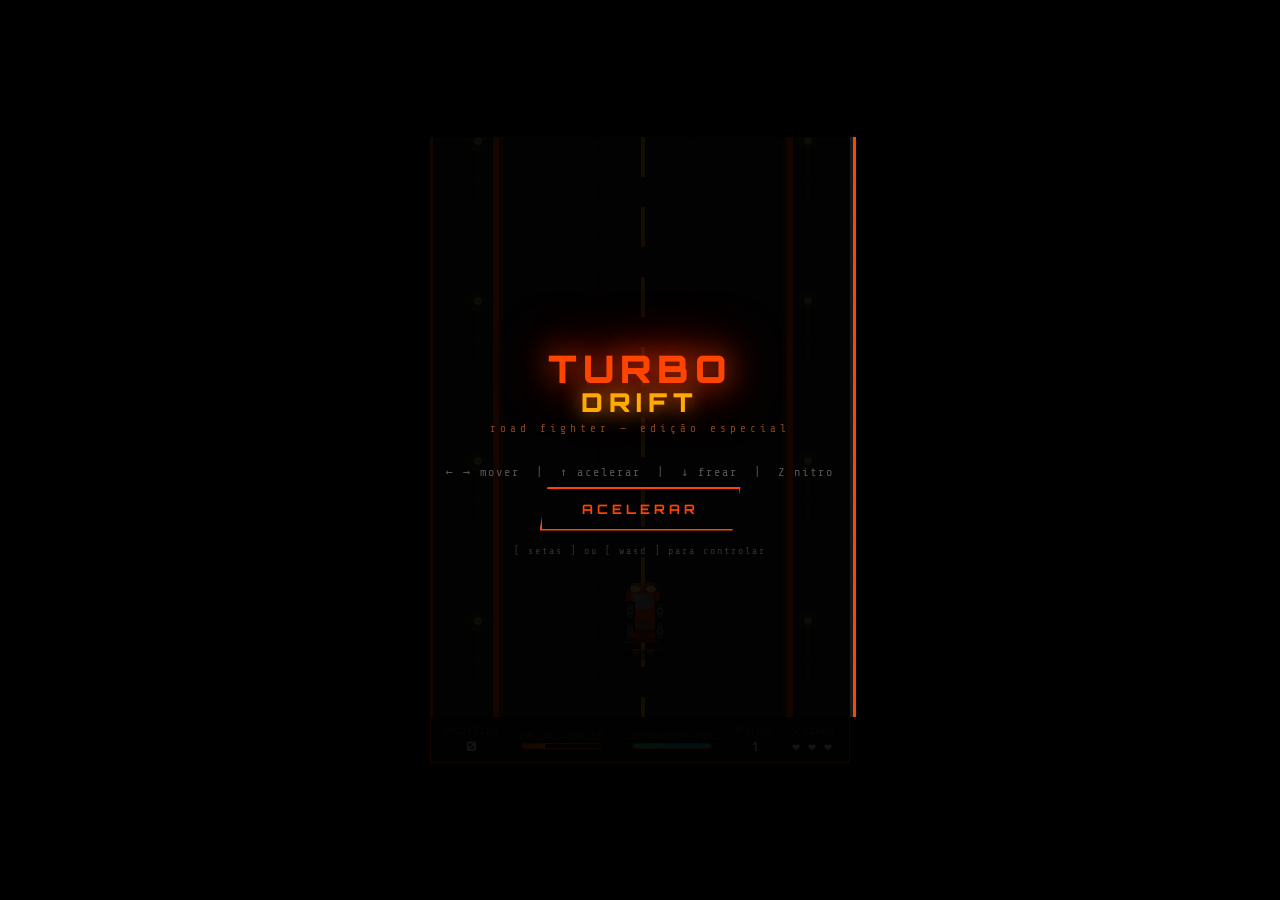
==== .idea/turbo_drift.html @ 417b6a16 "projeto" ====
<!DOCTYPE html>
<html lang="pt-BR">
<head>
    <meta charset="UTF-8">
    <meta name="viewport" content="width=device-width, initial-scale=1.0, user-scalable=no">
    <title>TURBO DRIFT — Road Fighter</title>
    <style>
        @import url('https://fonts.googleapis.com/css2?family=Orbitron:wght@400;700;900&family=Share+Tech+Mono&display=swap');
        *{margin:0;padding:0;box-sizing:border-box;}
        body{
            background:#000;
            display:flex;flex-direction:column;align-items:center;justify-content:center;
            min-height:100vh;overflow:hidden;
            font-family:'Orbitron',monospace;
            color:#fff;
        }
        #wrap{position:relative;width:420px;}
        canvas{display:block;border-left:3px solid #ff4400;border-right:3px solid #ff4400;}
        #hud{
            display:flex;justify-content:space-between;align-items:center;
            background:#0a0a0a;border:1px solid #ff4400;border-top:none;
            padding:8px 14px;font-size:11px;letter-spacing:2px;color:#ff6622;
        }
        #hud .val{color:#fff;font-size:13px;font-weight:700;}
        #hud .blk{display:flex;flex-direction:column;align-items:center;gap:2px;}
        #speed-bar-wrap{
            width:80px;height:6px;background:#1a0000;border:1px solid #ff4400;border-radius:3px;overflow:hidden;
        }
        #speed-bar{height:100%;background:linear-gradient(90deg,#ff4400,#ffaa00);width:30%;transition:width 0.1s;}
        #fuel-bar-wrap{
            width:80px;height:6px;background:#1a0000;border:1px solid #ff4400;border-radius:3px;overflow:hidden;
        }
        #fuel-bar{height:100%;background:linear-gradient(90deg,#00ff88,#00ccff);width:100%;transition:width 0.3s;}
        #overlay{
            position:absolute;inset:0;
            display:flex;flex-direction:column;align-items:center;justify-content:center;
            background:rgba(0,0,0,0.92);z-index:10;
        }
        #overlay.hidden{display:none;}
        .ovr-logo{
            font-size:38px;font-weight:900;letter-spacing:6px;
            color:#ff4400;text-shadow:0 0 30px #ff4400,0 0 60px #ff2200;
            margin-bottom:4px;
        }
        .ovr-sub{font-size:11px;letter-spacing:4px;color:#884422;margin-bottom:30px;font-family:'Share Tech Mono',monospace;}
        .ovr-info{font-size:12px;color:#555;letter-spacing:2px;margin-bottom:8px;font-family:'Share Tech Mono',monospace;}
        .ovr-stat{font-size:42px;font-weight:900;color:#ffaa00;text-shadow:0 0 20px #ff6600;margin-bottom:4px;}
        .ovr-best{font-size:12px;color:#663300;letter-spacing:3px;margin-bottom:24px;}
        .btn{
            background:transparent;border:2px solid #ff4400;color:#ff4400;
            font-family:'Orbitron',monospace;font-size:13px;font-weight:700;
            letter-spacing:4px;padding:12px 40px;cursor:pointer;
            text-transform:uppercase;transition:all .2s;
            clip-path:polygon(8px 0,100% 0,calc(100% - 8px) 100%,0 100%);
        }
        .btn:hover{background:#ff4400;color:#000;box-shadow:0 0 20px #ff4400;}
        .tip{font-size:10px;color:#333;letter-spacing:2px;margin-top:14px;font-family:'Share Tech Mono',monospace;}
        #phase-flash{
            position:absolute;inset:0;background:rgba(255,68,0,0.15);
            pointer-events:none;opacity:0;z-index:5;transition:opacity 0.1s;
        }
        #nitro-fx{
            position:absolute;inset:0;background:linear-gradient(180deg,transparent 60%,rgba(0,180,255,0.08));
            pointer-events:none;opacity:0;z-index:4;
        }
    </style>
</head>
<body>
<div id="wrap">
    <canvas id="c" width="420" height="580"></canvas>
    <div id="phase-flash"></div>
    <div id="nitro-fx"></div>
    <div id="hud">
        <div class="blk">
            <div style="font-size:9px;letter-spacing:2px;color:#884422">PONTOS</div>
            <div class="val" id="h-score">0</div>
        </div>
        <div class="blk">
            <div style="font-size:9px;letter-spacing:2px;color:#884422">VELOCIDADE</div>
            <div id="speed-bar-wrap"><div id="speed-bar"></div></div>
        </div>
        <div class="blk">
            <div style="font-size:9px;letter-spacing:2px;color:#884422">COMBUSTÍVEL</div>
            <div id="fuel-bar-wrap"><div id="fuel-bar"></div></div>
        </div>
        <div class="blk">
            <div style="font-size:9px;letter-spacing:2px;color:#884422">FASE</div>
            <div class="val" id="h-phase">1</div>
        </div>
        <div class="blk">
            <div style="font-size:9px;letter-spacing:2px;color:#884422">VIDAS</div>
            <div class="val" id="h-lives">❤ ❤ ❤</div>
        </div>
    </div>
    <div id="overlay">
        <div class="ovr-logo">TURBO</div>
        <div class="ovr-logo" style="font-size:26px;margin-top:-10px;color:#ffaa00;text-shadow:0 0 20px #ff8800">DRIFT</div>
        <div class="ovr-sub">road fighter — edição especial</div>
        <div class="ovr-info" id="ovr-info">← → mover &nbsp;|&nbsp; ↑ acelerar &nbsp;|&nbsp; ↓ frear &nbsp;|&nbsp; Z nitro</div>
        <div class="ovr-stat" id="ovr-stat" style="display:none"></div>
        <div class="ovr-best" id="ovr-best" style="display:none"></div>
        <button class="btn" id="btn-start">Acelerar</button>
        <div class="tip" id="ovr-tip">[ setas ] ou [ wasd ] para controlar</div>
    </div>
</div>

<script>
    const C=document.getElementById('c'),ctx=C.getContext('2d');
    const W=420,H=580;
    const ROAD_LEFT=60,ROAD_RIGHT=360,ROAD_W=300;
    const LANE_W=ROAD_W/3;
    const LANES=[ROAD_LEFT+LANE_W*0.5,ROAD_LEFT+LANE_W*1.5,ROAD_LEFT+LANE_W*2.5];

    // State
    let state='idle';
    let score,best=parseInt(localStorage.getItem('td_best')||'0');
    let phase,phaseProgress,lives,fuel,nitro;
    let roadY,roadSpeed,tick;
    let keys={};
    let playerX,playerY,playerW=38,playerH=68;
    let playerHurt=0,playerNitro=0;
    let enemies=[],powerups=[],particles=[],explosions=[];
    let lastEnemy,lastPowerup,shakeX=0,shakeTimer=0;
    let bgScroll1=0,bgScroll2=0;

    const PHASE_COLORS=[
        {road:'#1a1a1a',stripe:'#ff4400',line:'#ffaa00',sky1:'#0d0010',sky2:'#200030'},
        {road:'#0f1a0f',stripe:'#00ff88',line:'#00ccff',sky1:'#000d10',sky2:'#001a20'},
        {road:'#1a0f00',stripe:'#ffaa00',line:'#ff4400',sky1:'#100800',sky2:'#200f00'},
        {road:'#0a0a1a',stripe:'#8844ff',line:'#ff00cc',sky1:'#05000d',sky2:'#0d0020'},
    ];

    function phaseCol(){return PHASE_COLORS[(phase-1)%PHASE_COLORS.length];}

    // Car drawing
    function drawPlayerCar(x,y,hurt,nitroOn){
        ctx.save();
        ctx.translate(x,y);
        if(hurt>0){
            ctx.globalAlpha=0.5+Math.sin(hurt*0.5)*0.5;
        }
        // shadow
        ctx.fillStyle='rgba(0,0,0,0.4)';
        ctx.beginPath();ctx.ellipse(0,playerH/2+4,20,5,0,0,Math.PI*2);ctx.fill();

        // nitro flame
        if(nitroOn){
            ctx.save();
            for(let i=0;i<3;i++){
                const fw=6+Math.random()*6;
                const fh=10+Math.random()*18;
                const fx=(-8+i*8);
                const gy=ctx.createLinearGradient(fx,playerH/2-4,fx,playerH/2+fh);
                gy.addColorStop(0,'rgba(0,180,255,0.9)');
                gy.addColorStop(0.5,'rgba(0,100,255,0.6)');
                gy.addColorStop(1,'rgba(0,0,100,0)');
                ctx.fillStyle=gy;
                ctx.beginPath();
                ctx.moveTo(fx-fw/2,playerH/2-2);
                ctx.lineTo(fx,playerH/2+fh);
                ctx.lineTo(fx+fw/2,playerH/2-2);
                ctx.closePath();ctx.fill();
            }
            ctx.restore();
        }

        // exhaust flames
        for(let i=0;i<2;i++){
            const fx=-7+i*14;
            const fg=ctx.createLinearGradient(fx,playerH/2-2,fx,playerH/2+12);
            fg.addColorStop(0,nitroOn?'rgba(0,200,255,0.9)':'rgba(255,120,0,0.8)');
            fg.addColorStop(1,'rgba(0,0,0,0)');
            ctx.fillStyle=fg;
            ctx.beginPath();
            ctx.moveTo(fx-4,playerH/2-2);
            ctx.lineTo(fx,playerH/2+10+Math.random()*6);
            ctx.lineTo(fx+4,playerH/2-2);
            ctx.closePath();ctx.fill();
        }

        // body
        const bodyG=ctx.createLinearGradient(-playerW/2,0,playerW/2,0);
        bodyG.addColorStop(0,'#cc2200');bodyG.addColorStop(0.3,'#ff4400');
        bodyG.addColorStop(0.7,'#ff4400');bodyG.addColorStop(1,'#cc2200');
        ctx.fillStyle=bodyG;
        ctx.beginPath();
        ctx.roundRect(-playerW/2+2,-playerH/2+8,playerW-4,playerH-16,4);
        ctx.fill();

        // hood
        const hoodG=ctx.createLinearGradient(-12,-playerH/2,12,-playerH/2+14);
        hoodG.addColorStop(0,'#ff6633');hoodG.addColorStop(1,'#cc2200');
        ctx.fillStyle=hoodG;
        ctx.beginPath();
        ctx.roundRect(-12,-playerH/2,24,20,3);ctx.fill();

        // trunk
        ctx.fillStyle='#882200';
        ctx.beginPath();ctx.roundRect(-14,playerH/2-22,28,14,3);ctx.fill();

        // windshield
        ctx.fillStyle='rgba(100,200,255,0.6)';
        ctx.beginPath();ctx.roundRect(-10,-playerH/2+10,20,16,2);ctx.fill();
        // glare
        ctx.fillStyle='rgba(255,255,255,0.3)';
        ctx.beginPath();ctx.roundRect(-8,-playerH/2+12,6,5,1);ctx.fill();

        // rear window
        ctx.fillStyle='rgba(60,120,180,0.5)';
        ctx.beginPath();ctx.roundRect(-8,playerH/2-32,16,10,2);ctx.fill();

        // wheels
        const wPos=[[-playerW/2+1,-playerH/2+18],[playerW/2-7,-playerH/2+18],
            [-playerW/2+1,playerH/2-30],[playerW/2-7,playerH/2-30]];
        for(const[wx,wy]of wPos){
            ctx.fillStyle='#111';
            ctx.beginPath();ctx.roundRect(wx,wy,10,20,3);ctx.fill();
            ctx.fillStyle='#444';
            ctx.beginPath();ctx.roundRect(wx+2,wy+2,6,16,2);ctx.fill();
            // rim
            ctx.strokeStyle='#888';ctx.lineWidth=1;
            ctx.beginPath();ctx.arc(wx+5,wy+10,3,0,Math.PI*2);ctx.stroke();
        }

        // headlights
        ctx.fillStyle='rgba(255,240,180,0.9)';
        ctx.beginPath();ctx.ellipse(-8,-playerH/2+6,5,3,0,0,Math.PI*2);ctx.fill();
        ctx.beginPath();ctx.ellipse(8,-playerH/2+6,5,3,0,0,Math.PI*2);ctx.fill();
        // headlight glow
        ctx.shadowBlur=12;ctx.shadowColor='#ffee88';
        ctx.fillStyle='rgba(255,240,100,0.6)';
        ctx.beginPath();ctx.ellipse(-8,-playerH/2+6,4,2.5,0,0,Math.PI*2);ctx.fill();
        ctx.beginPath();ctx.ellipse(8,-playerH/2+6,4,2.5,0,0,Math.PI*2);ctx.fill();
        ctx.shadowBlur=0;

        // taillights
        ctx.fillStyle='rgba(255,30,0,0.9)';
        ctx.beginPath();ctx.ellipse(-8,playerH/2-16,4,2.5,0,0,Math.PI*2);ctx.fill();
        ctx.beginPath();ctx.ellipse(8,playerH/2-16,4,2.5,0,0,Math.PI*2);ctx.fill();

        ctx.globalAlpha=1;
        ctx.restore();
    }

    const ENEMY_TYPES=[
        {color:'#4488ff',color2:'#2255cc',roof:'#224488',name:'Policia'},
        {color:'#44bb44',color2:'#226622',roof:'#224422',name:'Caminhão'},
        {color:'#ffcc22',color2:'#cc8800',roof:'#886600',name:'Taxi'},
        {color:'#cc44cc',color2:'#882288',roof:'#441144',name:'Esportivo'},
        {color:'#888888',color2:'#444444',roof:'#222222',name:'Sedan'},
    ];

    function drawEnemyCar(e){
        ctx.save();
        ctx.translate(e.x,e.y);
        const t=ENEMY_TYPES[e.type%ENEMY_TYPES.length];
        const ew=34,eh=60;

        // shadow
        ctx.fillStyle='rgba(0,0,0,0.35)';
        ctx.beginPath();ctx.ellipse(0,eh/2+3,18,5,0,0,Math.PI*2);ctx.fill();

        const bodyG=ctx.createLinearGradient(-ew/2,0,ew/2,0);
        bodyG.addColorStop(0,t.color2);bodyG.addColorStop(0.4,t.color);
        bodyG.addColorStop(0.6,t.color);bodyG.addColorStop(1,t.color2);
        ctx.fillStyle=bodyG;
        ctx.beginPath();ctx.roundRect(-ew/2+2,-eh/2+8,ew-4,eh-16,4);ctx.fill();

        ctx.fillStyle=t.roof;
        ctx.beginPath();ctx.roundRect(-10,-eh/2,20,20,3);ctx.fill();
        ctx.beginPath();ctx.roundRect(-12,eh/2-22,24,14,3);ctx.fill();

        ctx.fillStyle='rgba(180,220,255,0.5)';
        ctx.beginPath();ctx.roundRect(-8,-eh/2+10,16,14,2);ctx.fill();
        ctx.fillStyle='rgba(150,190,220,0.4)';
        ctx.beginPath();ctx.roundRect(-7,eh/2-32,14,10,2);ctx.fill();

        // special marking (taxi stripe / police lights)
        if(e.type===0){
            ctx.fillStyle='rgba(0,100,255,0.8)';
            ctx.fillRect(-3,-eh/2-4,6,4);
            // blink
            if(Math.floor(tick/5)%2===0){
                ctx.shadowBlur=10;ctx.shadowColor='#0088ff';
                ctx.fillStyle='#00aaff';ctx.fillRect(-5,-eh/2-4,4,3);
                ctx.fillStyle='#ff2200';ctx.fillRect(1,-eh/2-4,4,3);
                ctx.shadowBlur=0;
            }
        }
        if(e.type===2){
            ctx.fillStyle='rgba(0,0,0,0.5)';ctx.fillRect(-ew/2+2,-2,ew-4,4);
        }

        const wp2=[[-ew/2+1,-eh/2+16],[ew/2-7,-eh/2+16],[-ew/2+1,eh/2-28],[ew/2-7,eh/2-28]];
        for(const[wx,wy]of wp2){
            ctx.fillStyle='#111';ctx.beginPath();ctx.roundRect(wx,wy,9,18,3);ctx.fill();
            ctx.fillStyle='#333';ctx.beginPath();ctx.roundRect(wx+2,wy+2,5,14,2);ctx.fill();
        }

        // taillights front (facing player = red bottom)
        ctx.fillStyle='rgba(255,60,0,0.8)';
        ctx.beginPath();ctx.ellipse(-7,eh/2-16,3,2,0,0,Math.PI*2);ctx.fill();
        ctx.beginPath();ctx.ellipse(7,eh/2-16,3,2,0,0,Math.PI*2);ctx.fill();

        ctx.restore();
    }

    // Powerup types
    const PU_TYPES=[
        {id:'fuel',color:'#00ff88',glow:'#00ffaa',label:'⛽',score:500},
        {id:'nitro',color:'#00ccff',glow:'#00eeff',label:'N',score:300},
        {id:'shield',color:'#ffaa00',glow:'#ffcc00',label:'🛡',score:400},
        {id:'pts',color:'#ff44ff',glow:'#ff88ff',label:'★',score:1000},
    ];

    function drawPowerup(p){
        ctx.save();
        ctx.translate(p.x,p.y);
        const t=PU_TYPES[p.type];
        const s=12+Math.sin(tick*0.1)*2;
        ctx.shadowBlur=18;ctx.shadowColor=t.glow;
        ctx.strokeStyle=t.color;ctx.lineWidth=2;
        ctx.beginPath();
        for(let i=0;i<6;i++){
            const a=i/6*Math.PI*2-Math.PI/2;
            const r=s;
            i===0?ctx.moveTo(Math.cos(a)*r,Math.sin(a)*r):ctx.lineTo(Math.cos(a)*r,Math.sin(a)*r);
        }
        ctx.closePath();ctx.stroke();
        ctx.fillStyle=t.color+'33';ctx.fill();
        ctx.shadowBlur=0;
        ctx.fillStyle=t.color;
        ctx.font=`bold ${s}px Orbitron`;
        ctx.textAlign='center';ctx.textBaseline='middle';
        ctx.fillText(t.label,0,0);
        ctx.restore();
    }

    function drawExplosion(e){
        ctx.save();
        const prog=1-e.life/e.maxLife;
        for(let i=0;i<e.shards;i++){
            const a=e.angles[i];
            const d=e.speed[i]*e.maxLife*(1-e.life/e.maxLife)*8;
            const x=e.x+Math.cos(a)*d;
            const y=e.y+Math.sin(a)*d;
            const r=e.size[i]*(e.life/e.maxLife);
            ctx.globalAlpha=e.life/e.maxLife;
            ctx.fillStyle=e.colors[i];
            ctx.shadowBlur=8;ctx.shadowColor=e.colors[i];
            ctx.beginPath();ctx.arc(x,y,r,0,Math.PI*2);ctx.fill();
        }
        ctx.shadowBlur=0;ctx.globalAlpha=1;
        ctx.restore();
    }

    function spawnExplosion(x,y,big){
        const n=big?24:12;
        const ex={x,y,life:big?40:20,maxLife:big?40:20,shards:n,angles:[],speed:[],size:[],colors:[]};
        const palette=['#ff4400','#ff8800','#ffcc00','#ffffff','#ff2200'];
        for(let i=0;i<n;i++){
            ex.angles.push(Math.random()*Math.PI*2);
            ex.speed.push(0.5+Math.random()*1.5);
            ex.size.push(2+Math.random()*(big?8:4));
            ex.colors.push(palette[Math.floor(Math.random()*palette.length)]);
        }
        explosions.push(ex);
    }

    function spawnParticle(x,y,vx,vy,color,life){
        particles.push({x,y,vx,vy,color,life,maxLife:life,r:2+Math.random()*3});
    }

    // Road drawing
    function drawRoad(){
        const col=phaseCol();
        // sky gradient
        const sky=ctx.createLinearGradient(0,0,0,H*0.35);
        sky.addColorStop(0,col.sky1);sky.addColorStop(1,col.sky2);
        ctx.fillStyle=sky;ctx.fillRect(0,0,W,H*0.35);

        // distant city silhouette
        ctx.fillStyle='rgba(255,68,0,0.06)';
        for(let i=0;i<12;i++){
            const bx=20+i*35;
            const bh=20+((i*137)%50);
            ctx.fillRect(bx,H*0.35-bh,22,bh);
        }

        // road surface
        ctx.fillStyle=col.road;
        ctx.beginPath();
        ctx.moveTo(ROAD_LEFT,0);ctx.lineTo(ROAD_RIGHT,0);
        ctx.lineTo(ROAD_RIGHT,H);ctx.lineTo(ROAD_LEFT,H);
        ctx.closePath();ctx.fill();

        // road edge gradient
        const eg=ctx.createLinearGradient(ROAD_LEFT,0,ROAD_LEFT+20,0);
        eg.addColorStop(0,'rgba(255,68,0,0.15)');eg.addColorStop(1,'rgba(0,0,0,0)');
        ctx.fillStyle=eg;ctx.fillRect(ROAD_LEFT,0,20,H);
        const eg2=ctx.createLinearGradient(ROAD_RIGHT,0,ROAD_RIGHT-20,0);
        eg2.addColorStop(0,'rgba(255,68,0,0.15)');eg2.addColorStop(1,'rgba(0,0,0,0)');
        ctx.fillStyle=eg2;ctx.fillRect(ROAD_RIGHT-20,0,20,H);

        // pavement texture lines
        ctx.strokeStyle='rgba(255,255,255,0.03)';ctx.lineWidth=1;
        for(let i=0;i<20;i++){
            const y=((roadY+i*30)%H);
            ctx.beginPath();ctx.moveTo(ROAD_LEFT,y);ctx.lineTo(ROAD_RIGHT,y);ctx.stroke();
        }

        // side stripes
        ctx.fillStyle=col.stripe;
        ctx.fillRect(ROAD_LEFT,0,6,H);
        ctx.fillRect(ROAD_RIGHT-6,0,6,H);

        // inner glow stripes
        ctx.fillStyle=col.stripe+'44';
        ctx.fillRect(ROAD_LEFT+6,0,4,H);
        ctx.fillRect(ROAD_RIGHT-10,0,4,H);

        // center dashed line
        const dashH=40,dashGap=30;
        const totalDash=dashH+dashGap;
        const offset=roadY%totalDash;
        ctx.fillStyle=col.line;
        for(let y=-totalDash+offset;y<H+totalDash;y+=totalDash){
            ctx.fillRect(W/2-2,y,4,dashH);
        }

        // lane dividers (subtle)
        ctx.strokeStyle='rgba(255,255,255,0.06)';ctx.lineWidth=1;
        ctx.setLineDash([20,24]);ctx.lineDashOffset=-roadY;
        ctx.beginPath();ctx.moveTo(ROAD_LEFT+LANE_W,0);ctx.lineTo(ROAD_LEFT+LANE_W,H);ctx.stroke();
        ctx.beginPath();ctx.moveTo(ROAD_LEFT+LANE_W*2,0);ctx.lineTo(ROAD_LEFT+LANE_W*2,H);ctx.stroke();
        ctx.setLineDash([]);

        // sidewalks
        ctx.fillStyle='#1a1a1a';
        ctx.fillRect(0,0,ROAD_LEFT,H);ctx.fillRect(ROAD_RIGHT,0,W-ROAD_RIGHT,H);

        // sidewalk details
        bgScroll1=(bgScroll1+roadSpeed*0.4)%40;
        ctx.fillStyle='#222';
        for(let y=-40+bgScroll1;y<H+40;y+=40){
            ctx.fillRect(2,y,ROAD_LEFT-4,2);
            ctx.fillRect(ROAD_RIGHT+2,y,W-ROAD_RIGHT-4,2);
        }
        // lamp posts
        bgScroll2=(bgScroll2+roadSpeed)%160;
        ctx.strokeStyle='#ff440044';ctx.lineWidth=2;
        for(let y=-160+bgScroll2;y<H+160;y+=160){
            // left post
            ctx.beginPath();ctx.moveTo(45,y);ctx.lineTo(45,y+60);ctx.stroke();
            ctx.fillStyle='rgba(255,200,100,0.6)';
            ctx.shadowBlur=15;ctx.shadowColor='#ffaa00';
            ctx.beginPath();ctx.arc(45,y,4,0,Math.PI*2);ctx.fill();
            ctx.shadowBlur=0;
            // right post
            ctx.beginPath();ctx.moveTo(375,y);ctx.lineTo(375,y+60);ctx.stroke();
            ctx.fillStyle='rgba(255,200,100,0.6)';
            ctx.shadowBlur=15;ctx.shadowColor='#ffaa00';
            ctx.beginPath();ctx.arc(375,y,4,0,Math.PI*2);ctx.fill();
            ctx.shadowBlur=0;
        }
    }

    // HUD overlay on canvas
    function drawCanvasHUD(){
        const col=phaseCol();
        // nitro bar
        ctx.fillStyle='rgba(0,0,0,0.6)';
        ctx.fillRect(ROAD_LEFT+4,H-18,120,10);
        ctx.fillStyle=col.stripe;
        ctx.fillRect(ROAD_LEFT+4,H-18,120*(nitro/100),10);
        ctx.strokeStyle=col.line;ctx.lineWidth=1;
        ctx.strokeRect(ROAD_LEFT+4,H-18,120,10);
        ctx.fillStyle='#fff';ctx.font='8px Orbitron';
        ctx.fillText('NITRO',ROAD_LEFT+4,H-22);

        // phase progress bar
        ctx.fillStyle='rgba(0,0,0,0.5)';
        ctx.fillRect(ROAD_LEFT+4,H-36,120,8);
        ctx.fillStyle=col.line;
        ctx.fillRect(ROAD_LEFT+4,H-36,120*(phaseProgress/1000),8);
        ctx.strokeStyle=col.stripe;ctx.lineWidth=1;
        ctx.strokeRect(ROAD_LEFT+4,H-36,120,8);
        ctx.fillStyle='#aaa';ctx.font='7px Share Tech Mono';
        ctx.fillText(`FASE ${phase} — ${Math.floor(phaseProgress/10)}%`,ROAD_LEFT+4,H-40);
    }

    function spawnEnemy(){
        const lane=Math.floor(Math.random()*3);
        const type=Math.floor(Math.random()*ENEMY_TYPES.length);
        const speedMult=0.3+Math.random()*0.7;
        enemies.push({
            x:LANES[lane],y:-40,lane,type,
            speed:roadSpeed*speedMult,
            w:34,h:60
        });
    }

    function spawnPowerup(){
        const lane=Math.floor(Math.random()*3);
        const type=Math.floor(Math.random()*PU_TYPES.length);
        powerups.push({x:LANES[lane],y:-20,type,w:28,h:28});
    }

    function collides(ax,ay,aw,ah,bx,by,bw,bh){
        return Math.abs(ax-bx)<(aw+bw)*0.42 && Math.abs(ay-by)<(ah+bh)*0.42;
    }

    function flashScreen(){
        const fl=document.getElementById('phase-flash');
        fl.style.opacity='1';setTimeout(()=>fl.style.opacity='0',80);
    }

    function updateLives(){
        const hearts=['❤ ❤ ❤','❤ ❤','❤','💀'];
        document.getElementById('h-lives').textContent=hearts[Math.max(0,3-lives)];
    }

    function initGame(){
        state='running';
        score=0;phase=1;phaseProgress=0;lives=3;
        fuel=100;nitro=0;
        roadY=0;roadSpeed=4;tick=0;
        playerX=W/2;playerY=H-100;
        playerHurt=0;playerNitro=0;
        enemies=[];powerups=[];particles=[];explosions=[];
        lastEnemy=80;lastPowerup=200;shakeX=0;shakeTimer=0;
        document.getElementById('overlay').classList.add('hidden');
        updateLives();
        document.getElementById('h-phase').textContent=phase;
        document.getElementById('h-score').textContent='0';
        loop();
    }

    function gameOver(){
        state='dead';
        if(score>best){best=score;localStorage.setItem('td_best',best);}
        setTimeout(()=>{
            const ov=document.getElementById('overlay');
            ov.classList.remove('hidden');
            document.getElementById('ovr-info').textContent='';
            document.getElementById('ovr-stat').style.display='block';
            document.getElementById('ovr-stat').textContent=score.toLocaleString();
            document.getElementById('ovr-best').style.display='block';
            document.getElementById('ovr-best').textContent='RECORDE: '+best.toLocaleString();
            document.getElementById('btn-start').textContent='Jogar Novamente';
            document.getElementById('ovr-tip').textContent='[ espaço ] para recomeçar';
            const logo=document.querySelector('.ovr-logo');
            logo.textContent='GAME';
            document.querySelectorAll('.ovr-logo')[1].textContent='OVER';
        },600);
    }

    function update(){
        tick++;
        phaseProgress+=0.5;
        if(phaseProgress>=1000){
            phaseProgress=0;phase++;
            if(phase>8)phase=8;
            roadSpeed=Math.min(4+phase*0.8,14);
            document.getElementById('h-phase').textContent=phase;
            flashScreen();
            spawnExplosion(W/2,H/2,true);
        }

        roadY=(roadY+roadSpeed)%H;

        // Speed with keys
        let targetSpeed=4+phase*0.8;
        if(keys['ArrowUp']||keys['w']||keys['W'])targetSpeed=Math.min(14,targetSpeed+4);
        if(keys['ArrowDown']||keys['s']||keys['S'])targetSpeed=Math.max(1,targetSpeed-3);
        roadSpeed+=(targetSpeed-roadSpeed)*0.05;
        roadSpeed=Math.max(1,Math.min(14,roadSpeed));

        // Nitro
        if((keys['z']||keys['Z'])&&nitro>0&&playerNitro<1){
            playerNitro=20;nitro=Math.max(0,nitro-2);
        }
        if(playerNitro>0){
            playerNitro--;roadSpeed=Math.min(18,roadSpeed+3);
            document.getElementById('nitro-fx').style.opacity='0.8';
        } else {
            document.getElementById('nitro-fx').style.opacity='0';
        }

        // Player movement
        const moveSpeed=3.5+(roadSpeed*0.2);
        if(keys['ArrowLeft']||keys['a']||keys['A']){
            playerX=Math.max(ROAD_LEFT+playerW/2+2,playerX-moveSpeed);
        }
        if(keys['ArrowRight']||keys['d']||keys['D']){
            playerX=Math.min(ROAD_RIGHT-playerW/2-2,playerX+moveSpeed);
        }

        // Fuel
        fuel=Math.max(0,fuel-0.008*(roadSpeed/4));
        document.getElementById('fuel-bar').style.width=(fuel)+'%';
        document.getElementById('fuel-bar').style.background=fuel>30?'linear-gradient(90deg,#00ff88,#00ccff)':
            fuel>10?'linear-gradient(90deg,#ffaa00,#ff4400)':'linear-gradient(90deg,#ff0000,#ff4400)';
        document.getElementById('speed-bar').style.width=(roadSpeed/18*100)+'%';
        document.getElementById('h-score').textContent=score.toLocaleString();

        if(fuel<=0){gameOver();return;}

        // Shake
        if(shakeTimer>0){shakeX=Math.sin(shakeTimer*2)*(shakeTimer*0.5);shakeTimer--;}
        else shakeX=0;

        // Hurt timer
        if(playerHurt>0)playerHurt--;

        // Spawn enemies
        lastEnemy--;
        const enemyGap=Math.max(30,80-phase*5);
        if(lastEnemy<=0){spawnEnemy();lastEnemy=enemyGap+Math.random()*40;}

        // Spawn powerups
        lastPowerup--;
        if(lastPowerup<=0){spawnPowerup();lastPowerup=180+Math.random()*120;}

        // Update enemies
        for(let i=enemies.length-1;i>=0;i--){
            const e=enemies[i];
            e.y+=roadSpeed-e.speed;
            // exhaust particles from enemies
            if(tick%4===0){
                spawnParticle(e.x-4,e.y+e.h/2,0,1+(Math.random()-0.5),'rgba(150,150,150,0.5)',12);
                spawnParticle(e.x+4,e.y+e.h/2,0,1+(Math.random()-0.5),'rgba(150,150,150,0.5)',12);
            }
            // Collision with player
            if(playerHurt<=0&&collides(playerX,playerY,playerW,playerH,e.x,e.y,e.w,e.h)){
                lives--;updateLives();
                playerHurt=80;shakeTimer=20;
                spawnExplosion(e.x,e.y,false);
                enemies.splice(i,1);
                if(lives<=0){spawnExplosion(playerX,playerY,true);gameOver();return;}
                continue;
            }
            if(e.y>H+60)enemies.splice(i,1);
            else score+=Math.floor(roadSpeed*0.1);
        }

        // Update powerups
        for(let i=powerups.length-1;i>=0;i--){
            const p=powerups[i];
            p.y+=roadSpeed*0.5;
            if(collides(playerX,playerY,playerW,playerH,p.x,p.y,p.w,p.h)){
                const t=PU_TYPES[p.type];
                score+=t.score;
                if(t.id==='fuel')fuel=Math.min(100,fuel+30);
                if(t.id==='nitro')nitro=Math.min(100,nitro+50);
                if(t.id==='shield')playerHurt=200;
                spawnExplosion(p.x,p.y,false);
                for(let k=0;k<8;k++)spawnParticle(p.x,p.y,(Math.random()-0.5)*4,(Math.random()-0.5)*4,t.color,20);
                powerups.splice(i,1);continue;
            }
            if(p.y>H+40)powerups.splice(i,1);
        }

        // Particles
        for(let i=particles.length-1;i>=0;i--){
            const p=particles[i];
            p.x+=p.vx;p.y+=p.vy;p.life--;p.vy+=0.05;
            if(p.life<=0)particles.splice(i,1);
        }

        // Explosions
        for(let i=explosions.length-1;i>=0;i--){
            explosions[i].life--;
            if(explosions[i].life<=0)explosions.splice(i,1);
        }
    }

    function draw(){
        ctx.save();
        if(shakeX!==0)ctx.translate(shakeX,0);

        drawRoad();

        // particles behind cars
        for(const p of particles){
            ctx.globalAlpha=p.life/p.maxLife*0.7;
            ctx.fillStyle=p.color;
            ctx.beginPath();ctx.arc(p.x,p.y,p.r*(p.life/p.maxLife),0,Math.PI*2);ctx.fill();
        }
        ctx.globalAlpha=1;

        for(const e of enemies)drawEnemyCar(e);
        for(const p of powerups)drawPowerup(p);
        for(const ex of explosions)drawExplosion(ex);

        drawPlayerCar(playerX,playerY,playerHurt,playerNitro>0);
        drawCanvasHUD();

        // Shield flash
        if(playerHurt>100){
            ctx.save();
            ctx.strokeStyle='rgba(0,200,255,'+(Math.sin(tick*0.4)*0.5+0.5)*0.8+')';
            ctx.lineWidth=3;
            ctx.shadowBlur=15;ctx.shadowColor='#00ccff';
            ctx.beginPath();ctx.ellipse(playerX,playerY,playerW*0.7,playerH*0.6,0,0,Math.PI*2);
            ctx.stroke();ctx.shadowBlur=0;ctx.restore();
        }

        // LOW FUEL warning
        if(fuel<15&&Math.floor(tick/20)%2===0){
            ctx.fillStyle='rgba(255,0,0,0.8)';
            ctx.font='bold 14px Orbitron';
            ctx.textAlign='center';
            ctx.fillText('⚠ COMBUSTÍVEL CRÍTICO',W/2,30);
        }

        ctx.restore();
    }

    let rafId;
    function loop(){
        if(state!=='running')return;
        update();draw();
        rafId=requestAnimationFrame(loop);
    }

    // Init vars so idle draw doesn't crash
    phase=1;tick=0;roadY=0;roadSpeed=4;bgScroll1=0;bgScroll2=0;
    drawRoad();
    drawPlayerCar(W/2,H-100,0,false);

    // Input
    document.addEventListener('keydown',e=>{
        keys[e.key]=true;
        if(e.key===' '||e.key==='Enter'){
            e.preventDefault();
            if(state==='idle'||state==='dead')initGame();
        }
        if(['ArrowUp','ArrowDown','ArrowLeft','ArrowRight'].includes(e.key))e.preventDefault();
    });
    document.addEventListener('keyup',e=>{keys[e.key]=false;});
    document.getElementById('btn-start').addEventListener('click',initGame);

    // Touch controls
    let touchStartX=null;
    C.addEventListener('touchstart',e=>{
        e.preventDefault();
        touchStartX=e.touches[0].clientX;
        if(state==='idle'||state==='dead'){initGame();return;}
        keys['ArrowUp']=true;
    },{passive:false});
    C.addEventListener('touchmove',e=>{
        e.preventDefault();
        if(!touchStartX)return;
        const dx=e.touches[0].clientX-touchStartX;
        keys['ArrowLeft']=dx<-20;
        keys['ArrowRight']=dx>20;
    },{passive:false});
    C.addEventListener('touchend',e=>{
        e.preventDefault();
        keys['ArrowLeft']=keys['ArrowRight']=keys['ArrowUp']=false;
        touchStartX=null;
    },{passive:false});
</script>
</body>
</html>
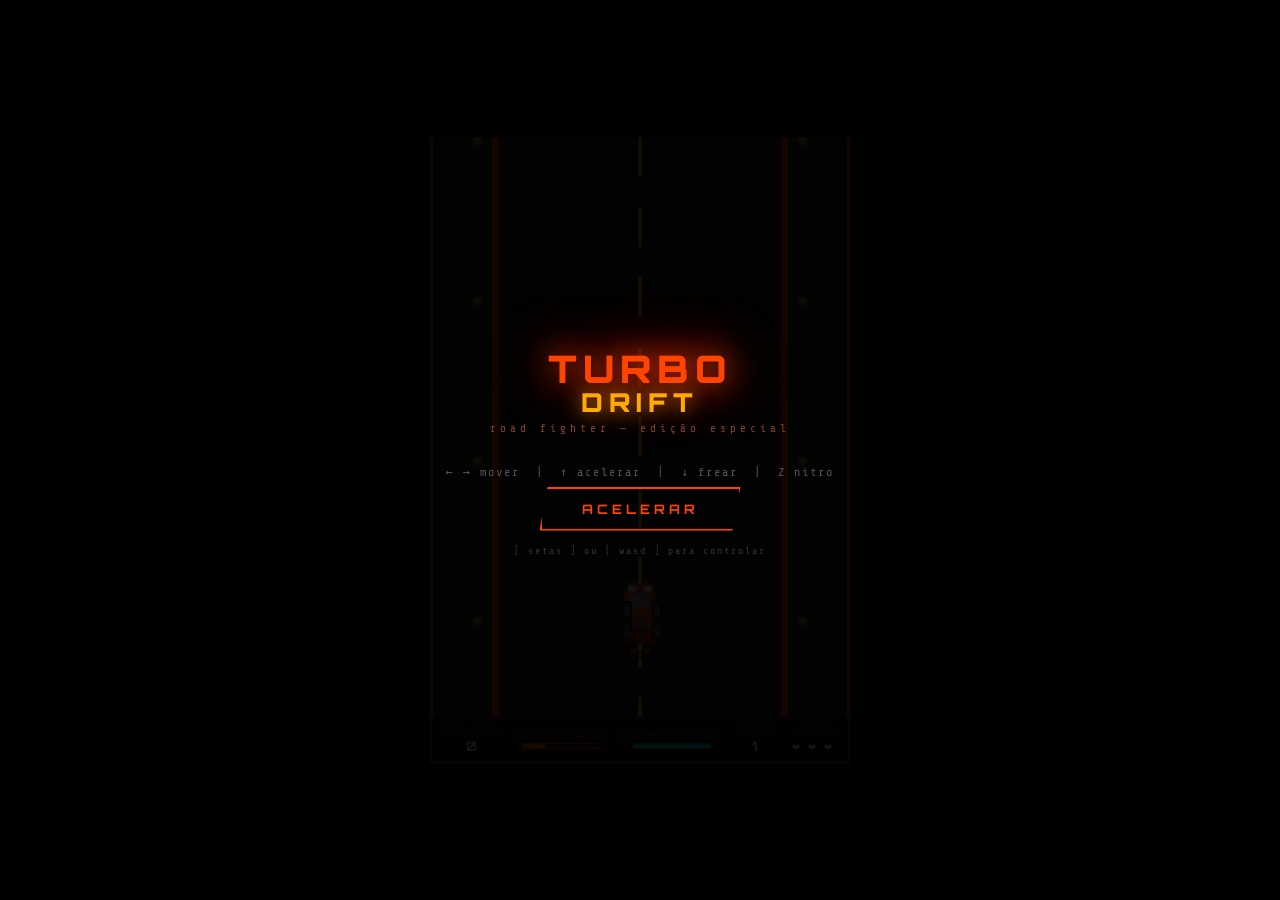
==== commit 85a875c6: "fix: corrige bugs e melhora performance do Turbo Drift - localStorage protegido com try/catch (evita" ====
--- a/.idea/turbo_drift.html
+++ b/.idea/turbo_drift.html
@@ -106,6 +106,10 @@
 
 <script>
     const C=document.getElementById('c'),ctx=C.getContext('2d');
+    const dpr=window.devicePixelRatio||1;
+    C.width=420*dpr;C.height=580*dpr;
+    C.style.width='420px';C.style.height='580px';
+    ctx.scale(dpr,dpr);
     const W=420,H=580;
     const ROAD_LEFT=60,ROAD_RIGHT=360,ROAD_W=300;
     const LANE_W=ROAD_W/3;
@@ -113,7 +117,8 @@
 
     // State
     let state='idle';
-    let score,best=parseInt(localStorage.getItem('td_best')||'0');
+    let score,best=0;
+    try{best=parseInt(localStorage.getItem('td_best')||'0')||0;}catch(_){}
     let phase,phaseProgress,lives,fuel,nitro;
     let roadY,roadSpeed,tick;
     let keys={};
@@ -122,6 +127,7 @@
     let enemies=[],powerups=[],particles=[],explosions=[];
     let lastEnemy,lastPowerup,shakeX=0,shakeTimer=0;
     let bgScroll1=0,bgScroll2=0;
+    let _rGrads=null,_rGradsPhase=-1;
 
     const PHASE_COLORS=[
         {road:'#1a1a1a',stripe:'#ff4400',line:'#ffaa00',sky1:'#0d0010',sky2:'#200030'},
@@ -374,10 +380,16 @@
     // Road drawing
     function drawRoad(){
         const col=phaseCol();
-        // sky gradient
-        const sky=ctx.createLinearGradient(0,0,0,H*0.35);
-        sky.addColorStop(0,col.sky1);sky.addColorStop(1,col.sky2);
-        ctx.fillStyle=sky;ctx.fillRect(0,0,W,H*0.35);
+        if(_rGradsPhase!==phase){
+            const sky=ctx.createLinearGradient(0,0,0,H*0.35);
+            sky.addColorStop(0,col.sky1);sky.addColorStop(1,col.sky2);
+            const eg=ctx.createLinearGradient(ROAD_LEFT,0,ROAD_LEFT+20,0);
+            eg.addColorStop(0,'rgba(255,68,0,0.15)');eg.addColorStop(1,'rgba(0,0,0,0)');
+            const eg2=ctx.createLinearGradient(ROAD_RIGHT,0,ROAD_RIGHT-20,0);
+            eg2.addColorStop(0,'rgba(255,68,0,0.15)');eg2.addColorStop(1,'rgba(0,0,0,0)');
+            _rGrads={sky,eg,eg2};_rGradsPhase=phase;
+        }
+        ctx.fillStyle=_rGrads.sky;ctx.fillRect(0,0,W,H*0.35);
 
         // distant city silhouette
         ctx.fillStyle='rgba(255,68,0,0.06)';
@@ -394,13 +406,9 @@
         ctx.lineTo(ROAD_RIGHT,H);ctx.lineTo(ROAD_LEFT,H);
         ctx.closePath();ctx.fill();
 
-        // road edge gradient
-        const eg=ctx.createLinearGradient(ROAD_LEFT,0,ROAD_LEFT+20,0);
-        eg.addColorStop(0,'rgba(255,68,0,0.15)');eg.addColorStop(1,'rgba(0,0,0,0)');
-        ctx.fillStyle=eg;ctx.fillRect(ROAD_LEFT,0,20,H);
-        const eg2=ctx.createLinearGradient(ROAD_RIGHT,0,ROAD_RIGHT-20,0);
-        eg2.addColorStop(0,'rgba(255,68,0,0.15)');eg2.addColorStop(1,'rgba(0,0,0,0)');
-        ctx.fillStyle=eg2;ctx.fillRect(ROAD_RIGHT-20,0,20,H);
+        // road edge gradient (cached per phase)
+        ctx.fillStyle=_rGrads.eg;ctx.fillRect(ROAD_LEFT,0,20,H);
+        ctx.fillStyle=_rGrads.eg2;ctx.fillRect(ROAD_RIGHT-20,0,20,H);
 
         // pavement texture lines
         ctx.strokeStyle='rgba(255,255,255,0.03)';ctx.lineWidth=1;
@@ -507,7 +515,7 @@
     }
 
     function collides(ax,ay,aw,ah,bx,by,bw,bh){
-        return Math.abs(ax-bx)<(aw+bw)*0.42 && Math.abs(ay-by)<(ah+bh)*0.42;
+        return Math.abs(ax-bx)<(aw+bw)*0.44 && Math.abs(ay-by)<(ah+bh)*0.44;
     }
 
     function flashScreen(){
@@ -538,7 +546,7 @@
 
     function gameOver(){
         state='dead';
-        if(score>best){best=score;localStorage.setItem('td_best',best);}
+        if(score>best){best=score;try{localStorage.setItem('td_best',best);}catch(_){}}
         setTimeout(()=>{
             const ov=document.getElementById('overlay');
             ov.classList.remove('hidden');
@@ -742,24 +750,32 @@
     document.getElementById('btn-start').addEventListener('click',initGame);
 
     // Touch controls
-    let touchStartX=null;
+    let touchStartX=null,touchId=null;
     C.addEventListener('touchstart',e=>{
         e.preventDefault();
-        touchStartX=e.touches[0].clientX;
         if(state==='idle'||state==='dead'){initGame();return;}
-        keys['ArrowUp']=true;
+        if(touchId===null){
+            touchId=e.changedTouches[0].identifier;
+            touchStartX=e.changedTouches[0].clientX;
+            keys['ArrowUp']=true;
+        }
     },{passive:false});
     C.addEventListener('touchmove',e=>{
         e.preventDefault();
-        if(!touchStartX)return;
-        const dx=e.touches[0].clientX-touchStartX;
+        if(touchId===null)return;
+        const touch=Array.from(e.touches).find(t=>t.identifier===touchId);
+        if(!touch)return;
+        const dx=touch.clientX-touchStartX;
         keys['ArrowLeft']=dx<-20;
         keys['ArrowRight']=dx>20;
     },{passive:false});
     C.addEventListener('touchend',e=>{
         e.preventDefault();
-        keys['ArrowLeft']=keys['ArrowRight']=keys['ArrowUp']=false;
-        touchStartX=null;
+        const ended=Array.from(e.changedTouches).find(t=>t.identifier===touchId);
+        if(ended){
+            keys['ArrowLeft']=keys['ArrowRight']=keys['ArrowUp']=false;
+            touchStartX=null;touchId=null;
+        }
     },{passive:false});
 </script>
 </body>
